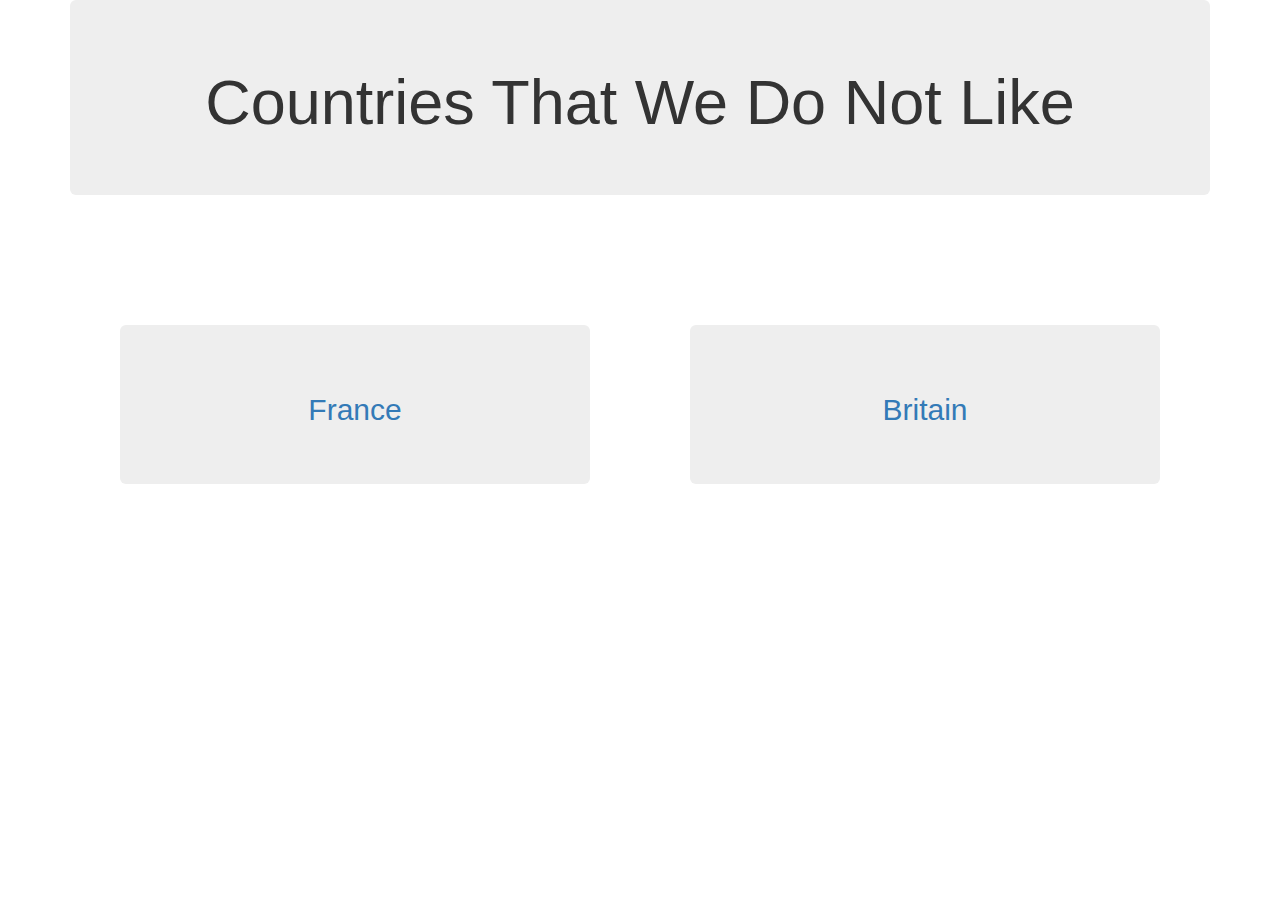
==== index.html @ 4e17df8c "Website Framework" ====
<!DOCTYPE html>
<html>
    <head>
        <meta charset="utf-8">
        <meta http-equiv="X-UA-Compatible" content="IE=edge">
        <meta name="viewport" content="width=device-width, initial-scale=1">

        <script src="https://ajax.googleapis.com/ajax/libs/jquery/1.12.4/jquery.min.js"></script>

        <link rel="stylesheet" href="https://maxcdn.bootstrapcdn.com/bootstrap/3.3.7/css/bootstrap.min.css" integrity="sha384-BVYiiSIFeK1dGmJRAkycuHAHRg32OmUcww7on3RYdg4Va+PmSTsz/K68vbdEjh4u" crossorigin="anonymous">

        <script src="https://maxcdn.bootstrapcdn.com/bootstrap/3.3.7/js/bootstrap.min.js" integrity="sha384-Tc5IQib027qvyjSMfHjOMaLkfuWVxZxUPnCJA7l2mCWNIpG9mGCD8wGNIcPD7Txa" crossorigin="anonymous"></script>

        <link rel="stylesheet" type="text/css" href="style.css">
    </head>
    <body>
        <div class="container">
            <div class="jumbotron text-center">
                <h1>Countries That We Do Not Like</h1>
            </div>
            

            <a href="France.html" class="col-sm-6 section">
                <div class="jumbotron text-center">
                    <h2>France</h2>
                </div>
            </a>
            <a href="Britain.html" class="col-sm-6 section">
                <div class="jumbotron text-center">
                    <h2>Britain</h2>
                </div>
            </a>
        </div>
    </body>
</html>
---- style.css ----
img{
    width: 100%;
}

.page-body{
    display: flex;
    align-items: center;
}
.section{
    margin-top: 50px;
    padding: 50px;
}
.holder{
    display: flex;
    justify-content: center;
}
.btn{
    font-size: 30px;
}
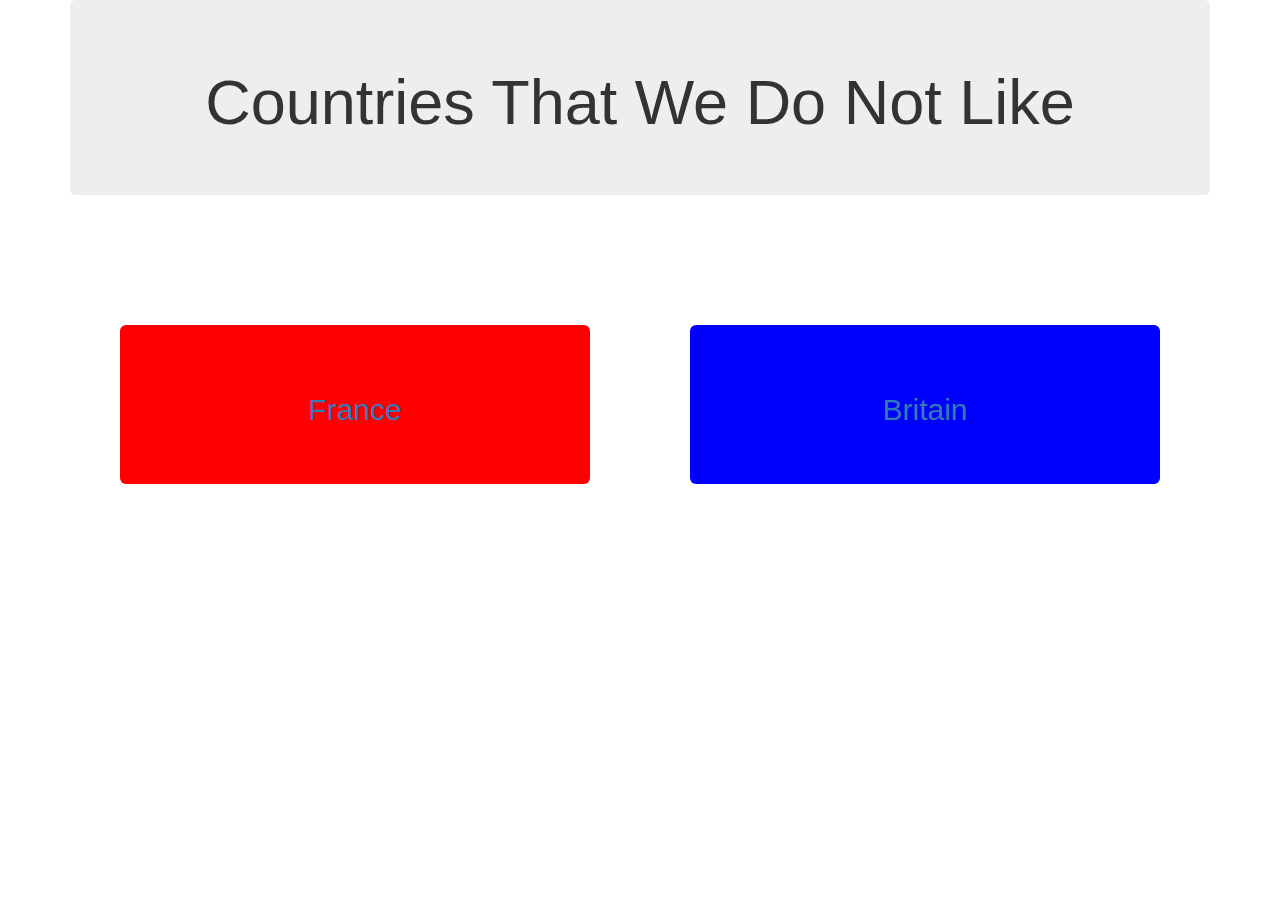
==== commit f1855572: "Current" ====
--- a/index.html
+++ b/index.html
@@ -21,12 +21,12 @@
             
 
             <a href="France.html" class="col-sm-6 section">
-                <div class="jumbotron text-center">
+                <div class="jumbotron text-center france">
                     <h2>France</h2>
                 </div>
             </a>
             <a href="Britain.html" class="col-sm-6 section">
-                <div class="jumbotron text-center">
+                <div class="jumbotron text-center britian">
                     <h2>Britain</h2>
                 </div>
             </a>
--- a/style.css
+++ b/style.css
@@ -18,3 +18,14 @@
     font-size: 30px;
 }
 
+.france{
+    background-color: red;
+}
+
+.britian{
+    background-color: blue;
+}
+
+.text{
+    color: black;
+}